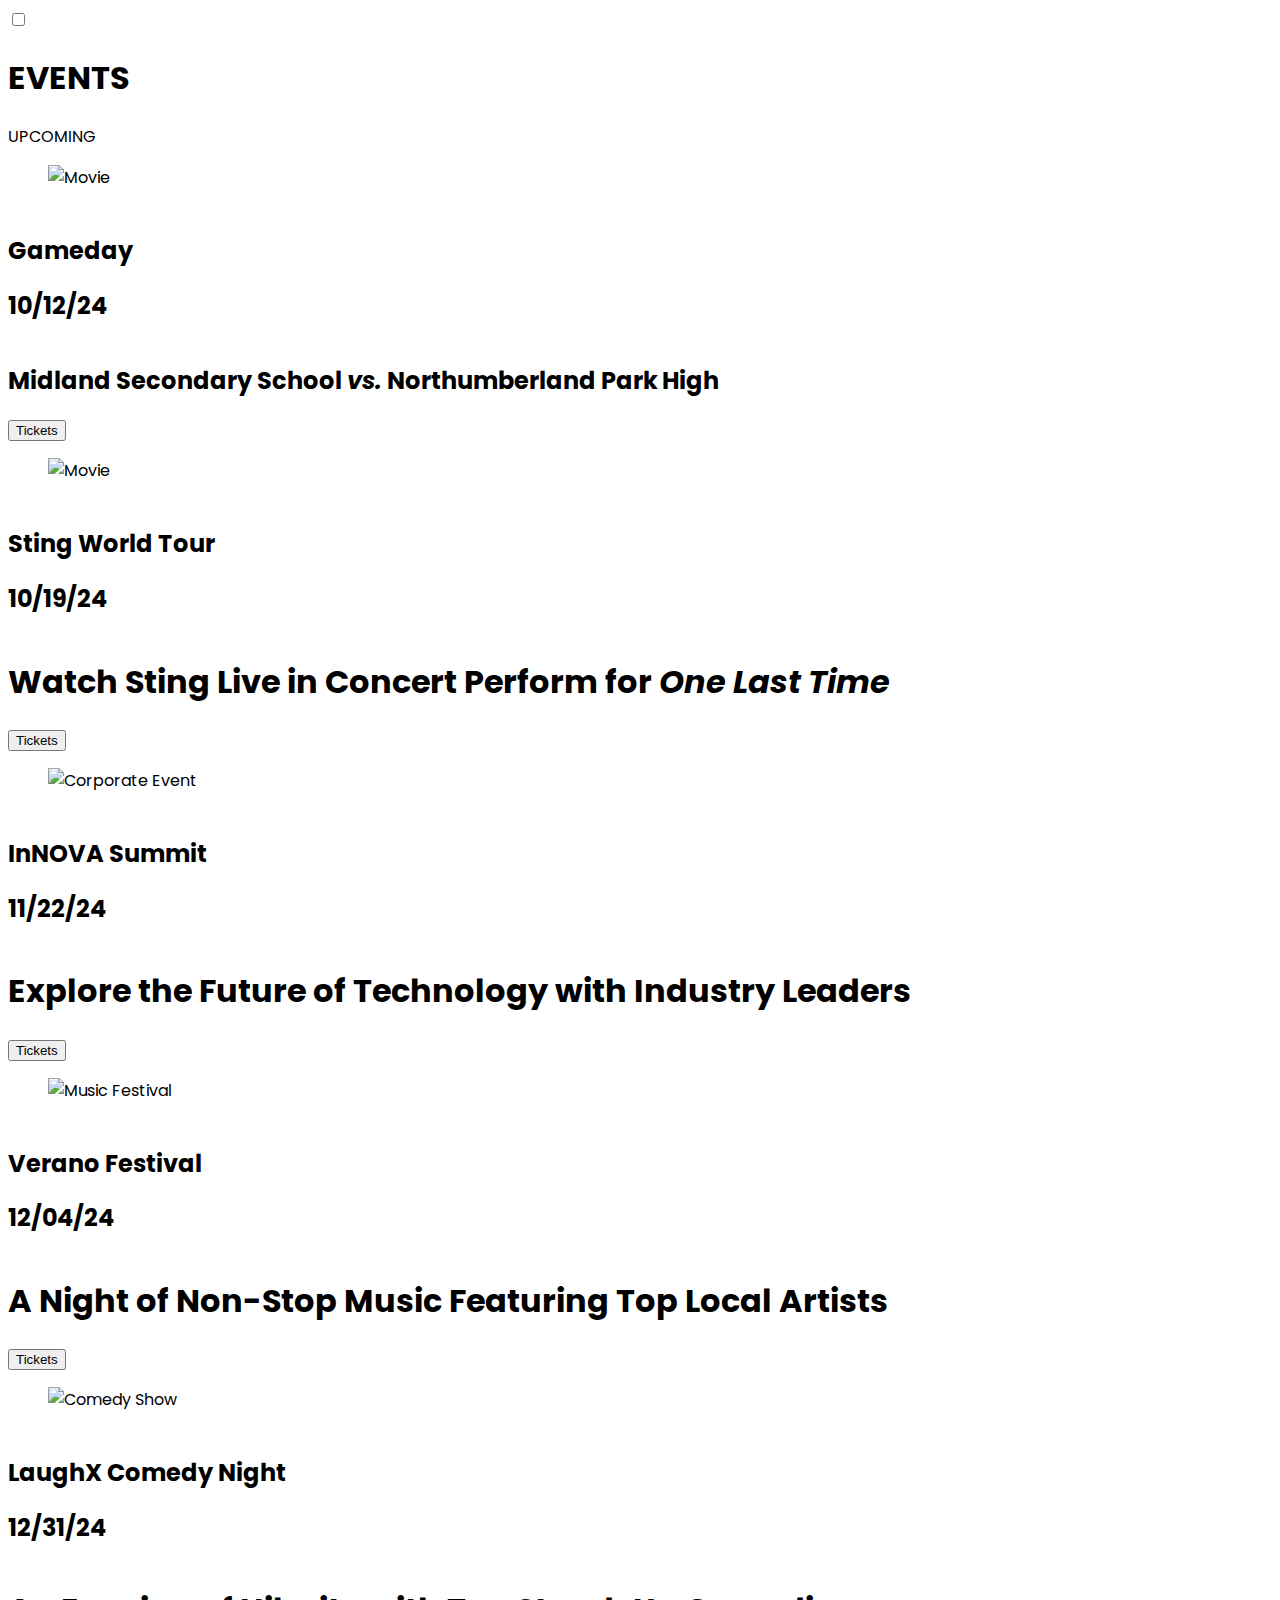
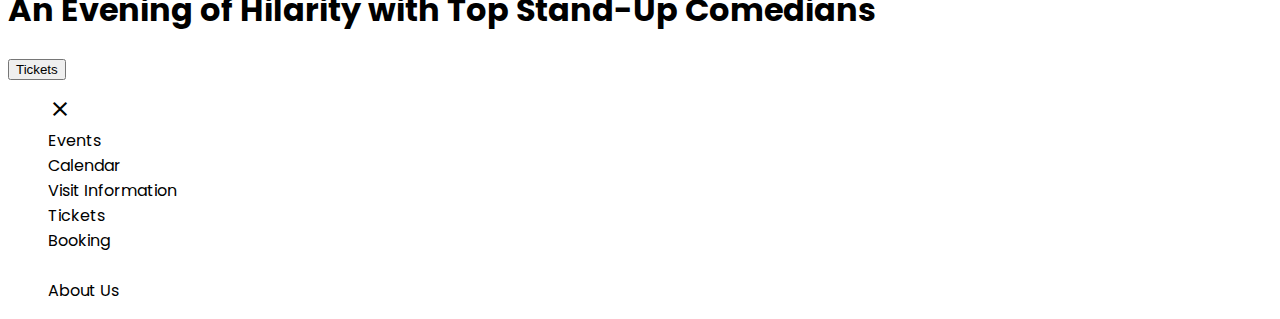
==== events.html @ 47e43534 "Mas" ====
<!DOCTYPE html>
<html data-theme="emerald">
  <head>
    <meta charset="utf-8">
    <meta name="viewport" content="width=device-width, initial-scale=1">
    <title>Events | Raider Amphitheater</title>
    <script src="https://code.jquery.com/jquery-3.3.1.js" integrity="sha256-2Kok7MbOyxpgUVvAk/HJ2jigOSYS2auK4Pfzbm7uH60=" crossorigin="anonymous"></script>
    <link href="https://cdn.jsdelivr.net/npm/daisyui@4.12.10/dist/full.min.css" rel="stylesheet" type="text/css"/>
    <script src="https://cdn.tailwindcss.com"></script>
    <link rel="stylesheet" href="https://fonts.googleapis.com/css2?family=Material+Symbols+Outlined"/>
    <link rel="stylesheet" href="styles.css">
    <script> 
      $(function(){
        $("#header").load("header.html"); 
        $("#footer").load("footer.html");
      });
    </script> 
  </head>
  <body>
    
    <div class="drawer">
      <input id="my-drawer" type="checkbox" class="drawer-toggle" />
      <div class="drawer-content">
        <div id="header"></div>
        <div class="hero min-h-1/4" style="background-image: url(https://3xn.com/wp-content/uploads/2017/06/Big-image_07_083_Royal_Arena_245_XH.jpg);">
          <div class="hero-overlay bg-opacity-60"></div>
          <div class="hero-content text-neutral-content text-center min-h-xl">
            <div class="min-w-xl">
              <h1 class="text-8xl font-bold h-36 my-15">EVENTS</h1>
            </div>
          </div>
        </div>

        <div class="divider text-5xl italic font-bold h-20">UPCOMING</div>

        <div class="card lg:card-side bg-base-200 m-5 shadow-2xl">
          <figure>
            <img
              src="https://precisionflooringservices.com/wp-content/uploads/2024/02/Precision-Flooring-Services_PhotOleh.jpg"
              alt="Movie"
              style="width:500px;height:257px;"/>
          </figure>
          <div class="card-body">
            <div class="flex justify-between items-center w-full">
              <h2 class="card-title text-5xl h-24">Gameday</h2>
              <h2 class="card-title text-3xl">10/12/24</h2>
            </div>
            <h2 class="card-title text-2xl">Midland Secondary School <i>vs.</i> Northumberland Park High</i></h2>
            <div class="card-actions justify-end">
              <button class="btn btn-secondary text-xl">Tickets</button>
            </div>
          </div>
        </div>

        <div class="card lg:card-side bg-base-200 m-5 shadow-2xl">
          <figure>
            <img
              src="https://i.scdn.co/image/ab67616d0000b27318be6844944384291d1c1e32"
              alt="Movie"
              style="width:500px;height:257px;"/>
          </figure>
          <div class="card-body">
            <div class="flex justify-between items-center w-full">
              <h2 class="card-title text-5xl h-24">Sting World Tour</h2>
              <h2 class="card-title text-3xl">10/19/24</h2>
            </div>
            <h1 class="card-title text-2xl">Watch Sting Live in Concert Perform for <i>One Last Time</i></h1>
            <div class="card-actions justify-end">
              <button class="btn btn-secondary text-xl">Tickets</button>
            </div>
          </div>
        </div>

      <div class="card lg:card-side bg-base-200 m-5 shadow-2xl">
          <figure>
              <img src="https://imageio.forbes.com/specials-images/imageserve/61d52d4e3a76ed81ac034ea8/The-10-Tech-Trends-That-Will-Transform-Our-World/960x0.jpg?height=399&width=711&fit=bounds" alt="Corporate Event" style="width:500px;height:257px;"/>
          </figure>
          <div class="card-body">
              <div class="flex justify-between items-center w-full">
                  <h2 class="card-title text-5xl h-24">InNOVA Summit</h2>
                  <h2 class="card-title text-3xl">11/22/24</h2>
              </div>
              <h1 class="card-title text-2xl">Explore the Future of Technology with Industry Leaders</h1>
              <div class="card-actions justify-end">
                  <button class="btn btn-secondary text-xl">Tickets</button>
              </div>
          </div>
      </div>

      <div class="card lg:card-side bg-base-200 m-5 shadow-2xl">
          <figure>
              <img src="https://encrypted-tbn0.gstatic.com/images?q=tbn:ANd9GcRNpIEE-ylHQ16v-LK6_47MPRL3B9C9HW0EDQ&s" alt="Music Festival" style="width:500px;height:257px;"/>
          </figure>
          <div class="card-body">
              <div class="flex justify-between items-center w-full">
                  <h2 class="card-title text-5xl h-24">Verano Festival</h2>
                  <h2 class="card-title text-3xl">12/04/24</h2>
              </div>
              <h1 class="card-title text-2xl">A Night of Non-Stop Music Featuring Top Local Artists</h1>
              <div class="card-actions justify-end">
                  <button class="btn btn-secondary text-xl">Tickets</button>
              </div>
          </div>
      </div>

      <div class="card lg:card-side bg-base-200 m-5 shadow-2xl">
          <figure>
              <img src="https://cdn.prod.website-files.com/655e0fa544c67c1ee5ce01c7/655e0fa544c67c1ee5ce1178_different-types-of-microphones-which-one-do-you-need-header.jpeg" alt="Comedy Show" style="width:500px;height:257px;"/>
          </figure>
          <div class="card-body">
              <div class="flex justify-between items-center w-full">
                  <h2 class="card-title text-5xl h-24">LaughX Comedy Night</h2>
                  <h2 class="card-title text-3xl">12/31/24</h2>
              </div>
              <h1 class="card-title text-2xl">An Evening of Hilarity with Top Stand-Up Comedians</h1>
              <div class="card-actions justify-end">
                  <button class="btn btn-secondary text-xl">Tickets</button>
              </div>
          </div>
      </div>
        <div id="footer"></div>
      </div>
      <div class="drawer-side">
        <label for="my-drawer" aria-label="close sidebar" class="drawer-overlay"></label>
        <ul class="menu bg-base-200 text-base-content min-h-full w-80 p-4">
          <label for="my-drawer" class="btn btn-square btn-ghost mx-2">
            <span class="material-symbols-outlined">close</span>
          </label>
          <li><a class="text-xl shadow-md font-bold bg-base-100 mb-2">Events</a></li>
          <li><a class="text-xl shadow-md font-bold bg-base-100 mb-2">Calendar</a></li>
          <li><a class="text-xl shadow-md font-bold bg-base-100 mb-2">Visit Information</a></li>
          <div class="divider"></div>
          <li><a class="text-xl text-white shadow-md font-bold bg-secondary mb-2">Tickets</a></li>
          <li><a class="text-xl text-white shadow-md font-bold bg-accent mb-2">Booking</a></li>
          <br>
          <li><a class="text-lg font-bold">About Us</a></li>
        </ul>
      </div>
    </div>
  </body>
</html>
---- styles.css ----
@import url('https://fonts.googleapis.com/css2?family=Poppins:ital,wght@0,100;0,200;0,300;0,400;0,500;0,600;0,700;0,800;0,900;1,100;1,200;1,300;1,400;1,500;1,600;1,700;1,800;1,900&display=swap');

html {
  height: 100%;
  width: 100%;
}

html,
body {
  font-family: 'Poppins', sans-serif !important;
}

/* Hide scrollbar for Chrome, Safari and Opera */
*::-webkit-scrollbar {
  display: none;
}

/* Hide scrollbar for IE, Edge and Firefox */
* {
  overflow-y: scroll;
  /* Add the ability to scroll */
  -ms-overflow-style: none;
  /* IE and Edge */
  scrollbar-width: none;
  /* Firefox */
}

* {
  line-height: normal;
}
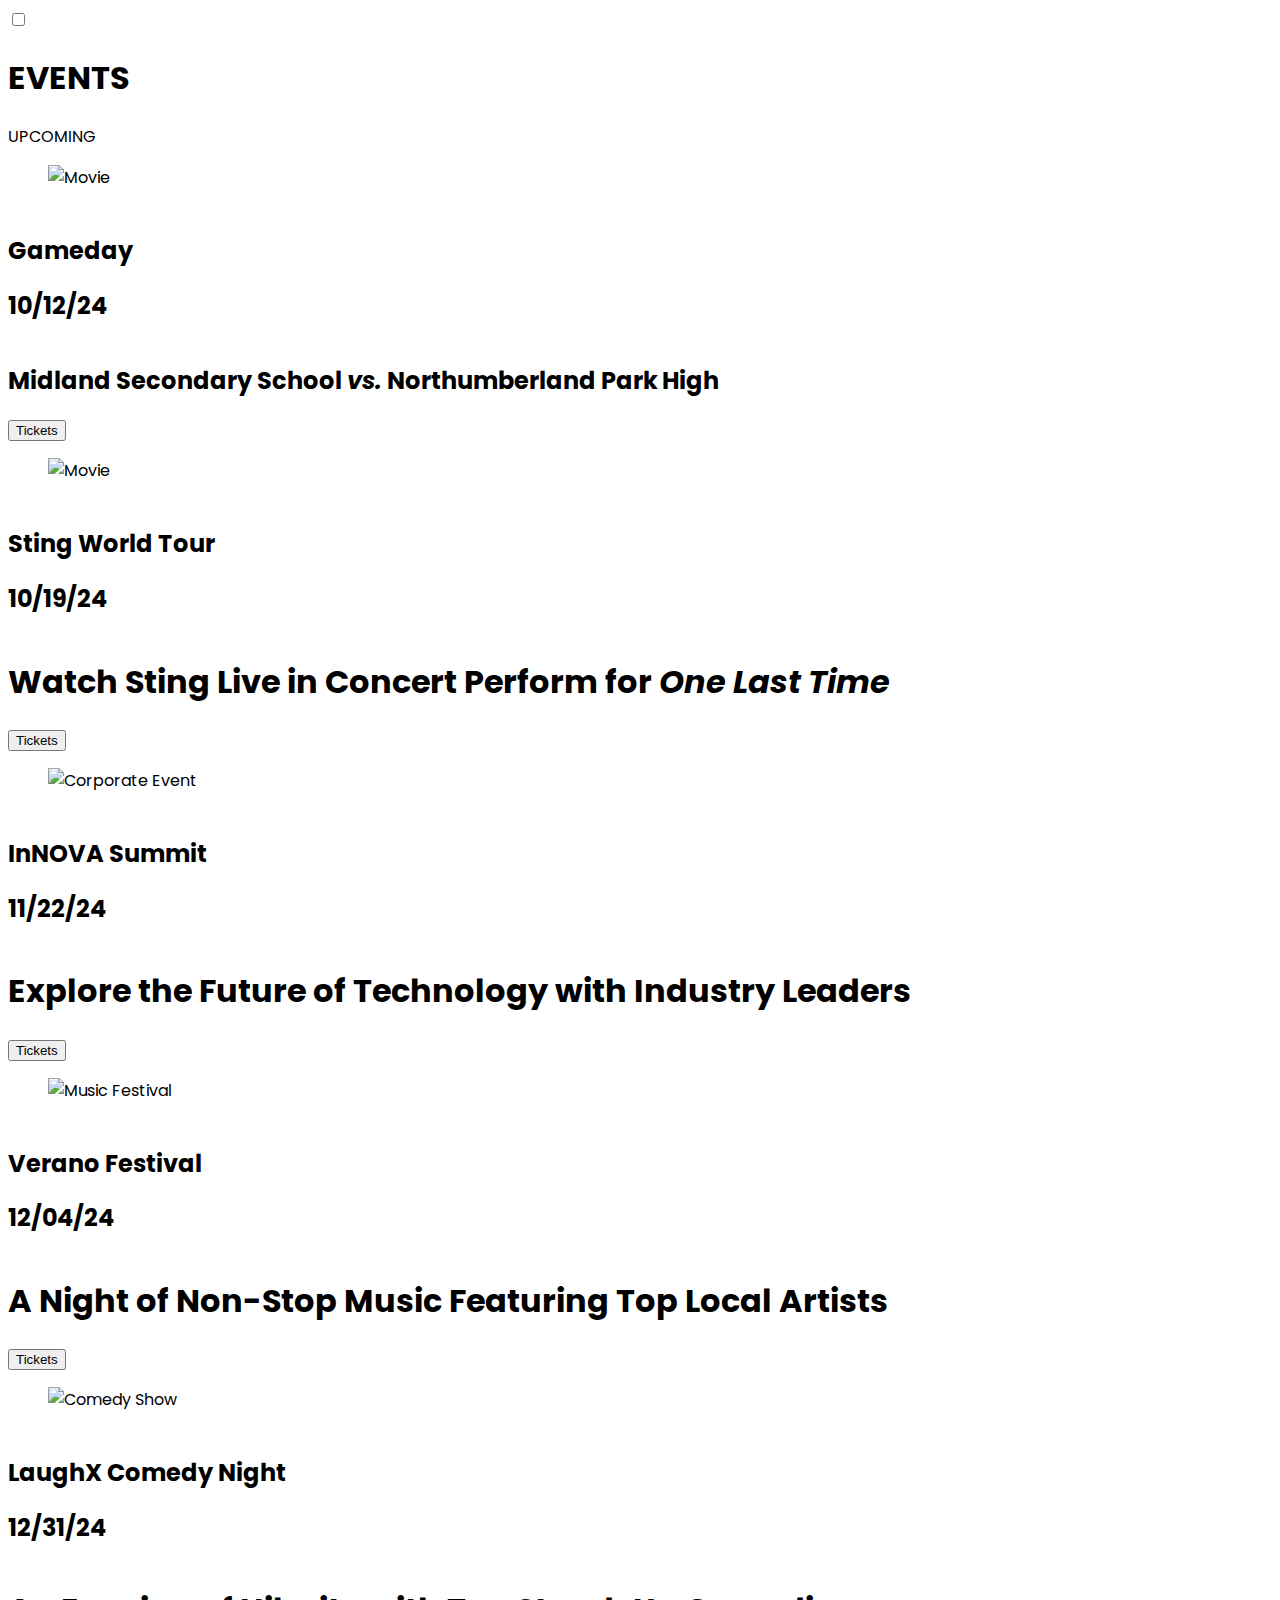
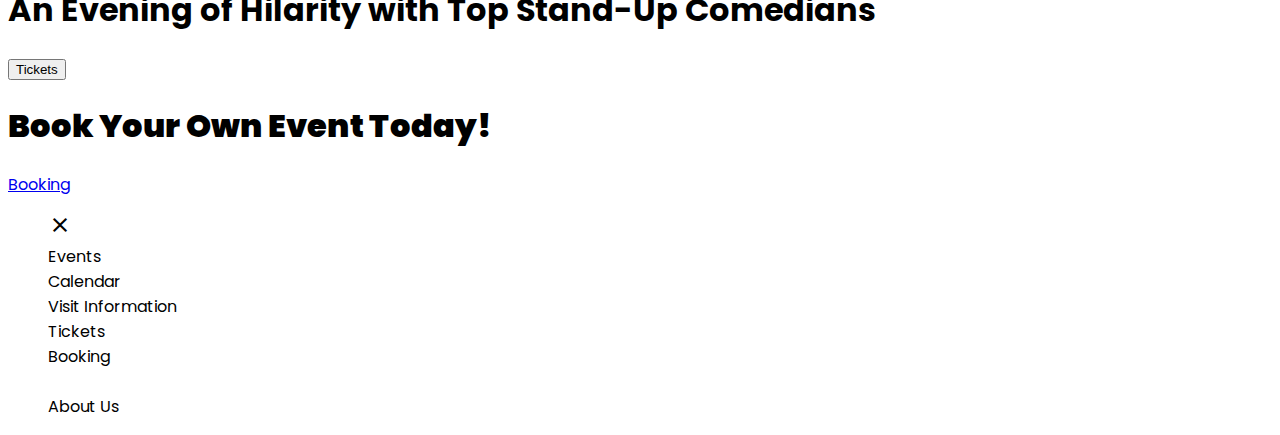
==== commit d3f77482: "More" ====
--- a/events.html
+++ b/events.html
@@ -33,7 +33,7 @@
 
         <div class="divider text-5xl italic font-bold h-20">UPCOMING</div>
 
-        <div class="card lg:card-side bg-base-200 m-5 shadow-2xl">
+        <div class="card lg:card-side bg-base-200 m-5 shadow-xl">
           <figure>
             <img
               src="https://precisionflooringservices.com/wp-content/uploads/2024/02/Precision-Flooring-Services_PhotOleh.jpg"
@@ -52,7 +52,7 @@
           </div>
         </div>
 
-        <div class="card lg:card-side bg-base-200 m-5 shadow-2xl">
+        <div class="card lg:card-side bg-base-200 m-5 shadow-xl">
           <figure>
             <img
               src="https://i.scdn.co/image/ab67616d0000b27318be6844944384291d1c1e32"
@@ -71,7 +71,7 @@
           </div>
         </div>
 
-      <div class="card lg:card-side bg-base-200 m-5 shadow-2xl">
+      <div class="card lg:card-side bg-base-200 m-5 shadow-xl">
           <figure>
               <img src="https://imageio.forbes.com/specials-images/imageserve/61d52d4e3a76ed81ac034ea8/The-10-Tech-Trends-That-Will-Transform-Our-World/960x0.jpg?height=399&width=711&fit=bounds" alt="Corporate Event" style="width:500px;height:257px;"/>
           </figure>
@@ -87,7 +87,7 @@
           </div>
       </div>
 
-      <div class="card lg:card-side bg-base-200 m-5 shadow-2xl">
+      <div class="card lg:card-side bg-base-200 m-5 shadow-xl">
           <figure>
               <img src="https://encrypted-tbn0.gstatic.com/images?q=tbn:ANd9GcRNpIEE-ylHQ16v-LK6_47MPRL3B9C9HW0EDQ&s" alt="Music Festival" style="width:500px;height:257px;"/>
           </figure>
@@ -103,7 +103,7 @@
           </div>
       </div>
 
-      <div class="card lg:card-side bg-base-200 m-5 shadow-2xl">
+      <div class="card lg:card-side bg-base-200 m-5 shadow-xl">
           <figure>
               <img src="https://cdn.prod.website-files.com/655e0fa544c67c1ee5ce01c7/655e0fa544c67c1ee5ce1178_different-types-of-microphones-which-one-do-you-need-header.jpeg" alt="Comedy Show" style="width:500px;height:257px;"/>
           </figure>
@@ -117,9 +117,14 @@
                   <button class="btn btn-secondary text-xl">Tickets</button>
               </div>
           </div>
-      </div>
+        </div>
+        <div class="divider bt-20"></div>
+        <h1 class="text-center text-5xl"><b>Book Your Own Event Today!</b></h1>
+        <div class="flex justify-center mb-10">
+            <a class="btn btn-accent btn-lg text-white text-3xl" href="events.html">Booking</a>
+        </div>
         <div id="footer"></div>
-      </div>
+    </div>
       <div class="drawer-side">
         <label for="my-drawer" aria-label="close sidebar" class="drawer-overlay"></label>
         <ul class="menu bg-base-200 text-base-content min-h-full w-80 p-4">
